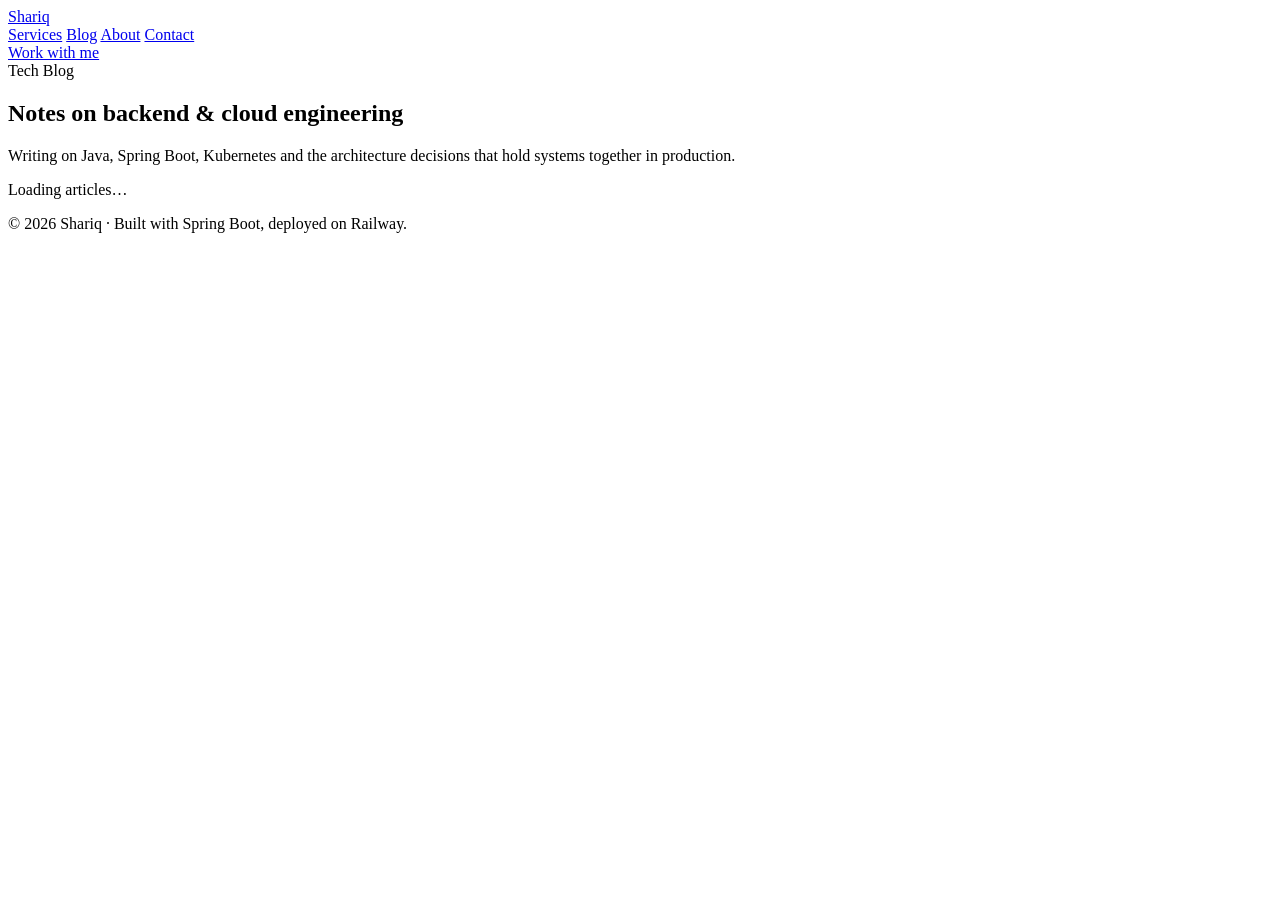
==== src/main/resources/static/blog.html @ 06a90dbd "Add tech blog section with Medium/dev.to-style listing and reader Adds a blog feature: a preview sec" ====
<!DOCTYPE html>
<html lang="en">
<head>
<meta charset="UTF-8">
<meta name="viewport" content="width=device-width, initial-scale=1.0">
<title>Tech Blog — Shariq</title>
<meta name="description" content="Articles on backend engineering, Spring Boot, Kubernetes and cloud infrastructure.">
<link rel="preconnect" href="https://fonts.googleapis.com">
<link rel="preconnect" href="https://fonts.gstatic.com" crossorigin>
<link href="https://fonts.googleapis.com/css2?family=Inter:wght@400;500;600;700;800&display=swap" rel="stylesheet">
<link rel="stylesheet" href="/css/styles.css">
</head>
<body>

<header class="site-header">
  <div class="container header-inner">
    <a href="/index.html#top" class="logo">Shariq</a>
    <nav class="nav-links">
      <a href="/index.html#services">Services</a>
      <a href="/blog.html" class="active">Blog</a>
      <a href="/index.html#about">About</a>
      <a href="/index.html#contact">Contact</a>
    </nav>
    <a href="/index.html#contact" class="btn btn-small btn-primary">Work with me</a>
  </div>
</header>

<main>
  <section class="blog-page-header">
    <div class="container">
      <span class="eyebrow">Tech Blog</span>
      <h1>Notes on backend &amp; cloud engineering</h1>
      <p class="hero-sub">
        Writing on Java, Spring Boot, Kubernetes and the architecture decisions that hold
        systems together in production.
      </p>
      <div class="tag-filter" id="tag-filter"></div>
    </div>
  </section>

  <section class="blog-listing">
    <div class="container">
      <div class="blog-grid" id="blog-grid">
        <p class="blog-loading">Loading articles&hellip;</p>
      </div>
    </div>
  </section>
</main>

<footer class="site-footer">
  <div class="container">
    <p>&copy; <span id="year"></span> Shariq · Built with Spring Boot, deployed on Railway.</p>
  </div>
</footer>

<script src="/js/blog.js"></script>
<script>document.getElementById('year').textContent = new Date().getFullYear();</script>
</body>
</html>
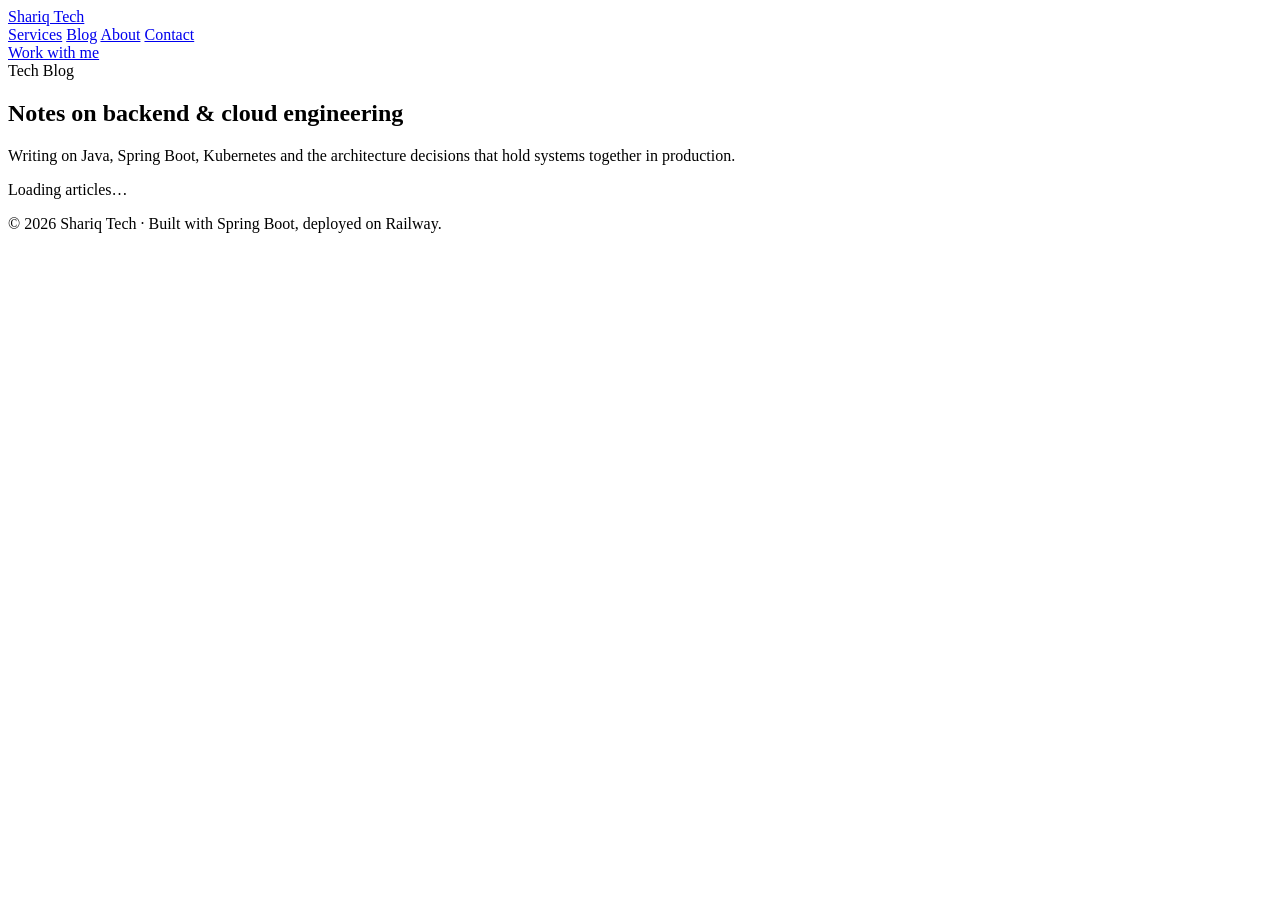
==== commit b8e03cfc: "Add portrait photo to About section and rebrand to Shariq Tech Places the profile photo alongside th" ====
--- a/src/main/resources/static/blog.html
+++ b/src/main/resources/static/blog.html
@@ -3,7 +3,7 @@
 <head>
 <meta charset="UTF-8">
 <meta name="viewport" content="width=device-width, initial-scale=1.0">
-<title>Tech Blog — Shariq</title>
+<title>Tech Blog — Shariq Tech</title>
 <meta name="description" content="Articles on backend engineering, Spring Boot, Kubernetes and cloud infrastructure.">
 <link rel="preconnect" href="https://fonts.googleapis.com">
 <link rel="preconnect" href="https://fonts.gstatic.com" crossorigin>
@@ -14,7 +14,7 @@
 
 <header class="site-header">
   <div class="container header-inner">
-    <a href="/index.html#top" class="logo">Shariq</a>
+    <a href="/index.html#top" class="logo">Shariq Tech</a>
     <nav class="nav-links">
       <a href="/index.html#services">Services</a>
       <a href="/blog.html" class="active">Blog</a>
@@ -49,7 +49,7 @@
 
 <footer class="site-footer">
   <div class="container">
-    <p>&copy; <span id="year"></span> Shariq · Built with Spring Boot, deployed on Railway.</p>
+    <p>&copy; <span id="year"></span> Shariq Tech · Built with Spring Boot, deployed on Railway.</p>
   </div>
 </footer>
 
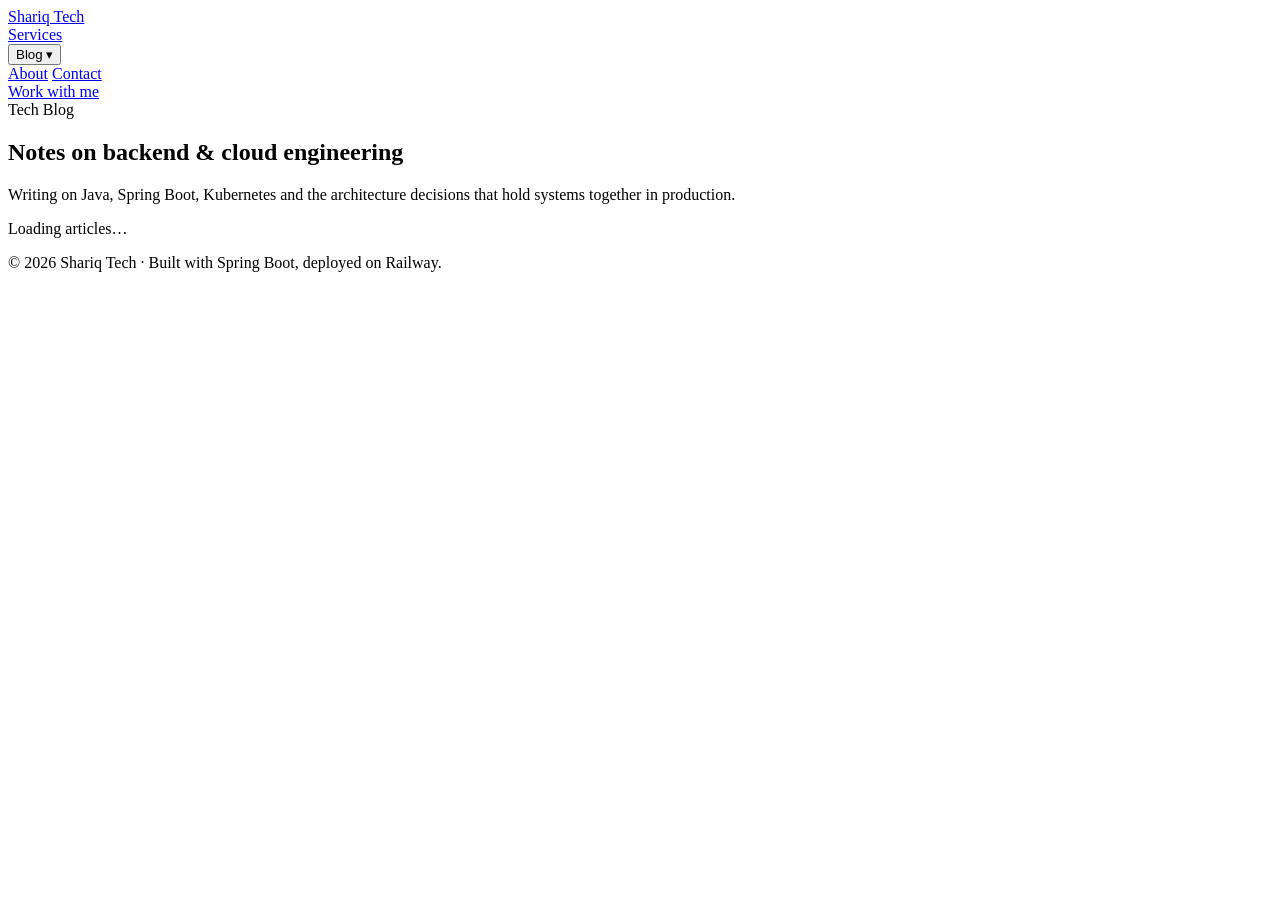
==== commit 860e604c: "Add blog topic menu to nav and drop energy sector mention The nav "Blog" item is now a dropdown list" ====
--- a/src/main/resources/static/blog.html
+++ b/src/main/resources/static/blog.html
@@ -17,7 +17,12 @@
     <a href="/index.html#top" class="logo">Shariq Tech</a>
     <nav class="nav-links">
       <a href="/index.html#services">Services</a>
-      <a href="/blog.html" class="active">Blog</a>
+      <div class="nav-dropdown">
+        <button type="button" class="nav-dropdown-toggle active" aria-expanded="false" aria-haspopup="true">
+          Blog <span class="caret" aria-hidden="true">&#9662;</span>
+        </button>
+        <div class="nav-dropdown-menu" id="blog-topics"></div>
+      </div>
       <a href="/index.html#about">About</a>
       <a href="/index.html#contact">Contact</a>
     </nav>
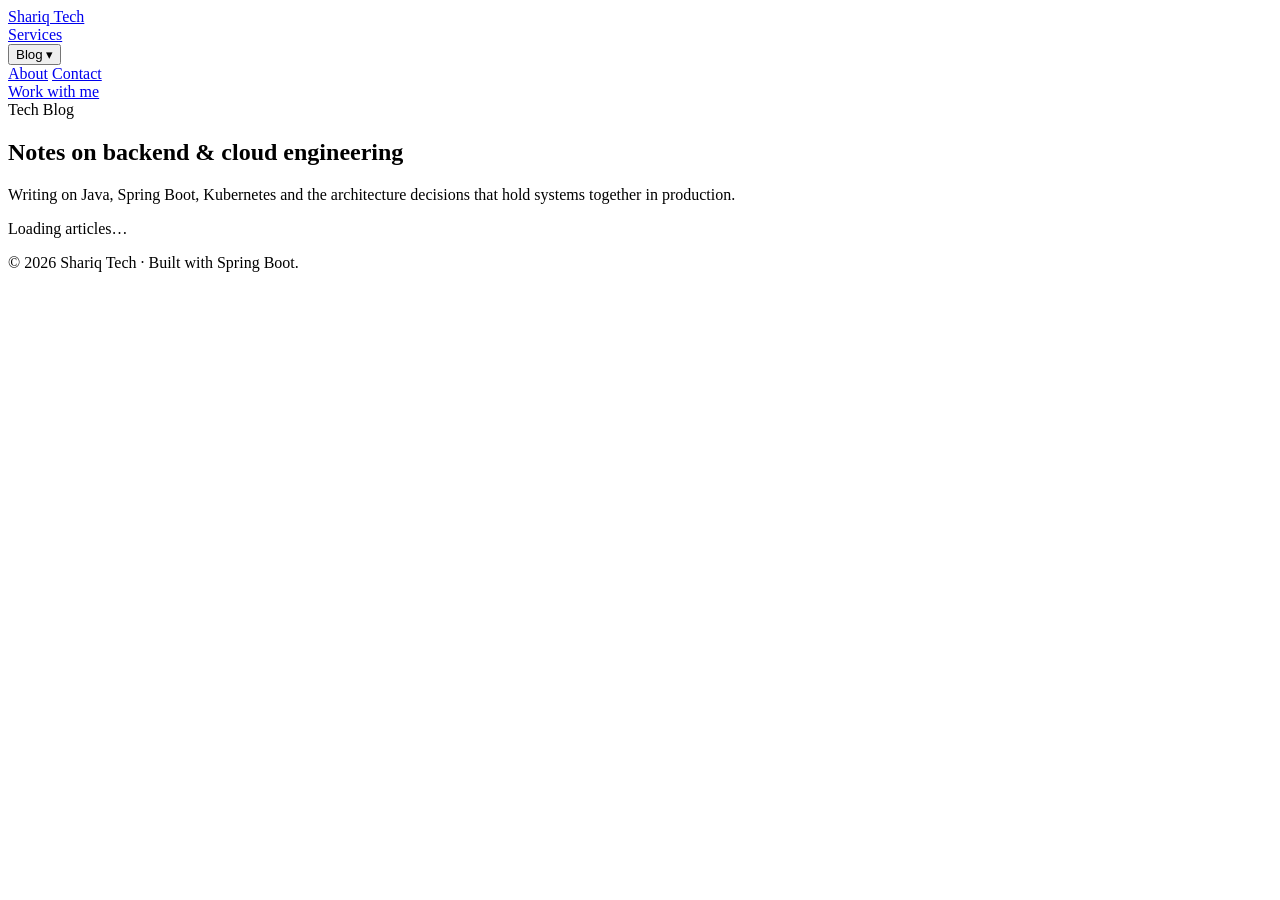
==== commit 76c46b3d: "Remove hosting provider mention from the footer Co-Authored-By: Claude Opus 5 <noreply@anthropic.com" ====
--- a/src/main/resources/static/blog.html
+++ b/src/main/resources/static/blog.html
@@ -54,7 +54,7 @@
 
 <footer class="site-footer">
   <div class="container">
-    <p>&copy; <span id="year"></span> Shariq Tech · Built with Spring Boot, deployed on Railway.</p>
+    <p>&copy; <span id="year"></span> Shariq Tech · Built with Spring Boot.</p>
   </div>
 </footer>
 
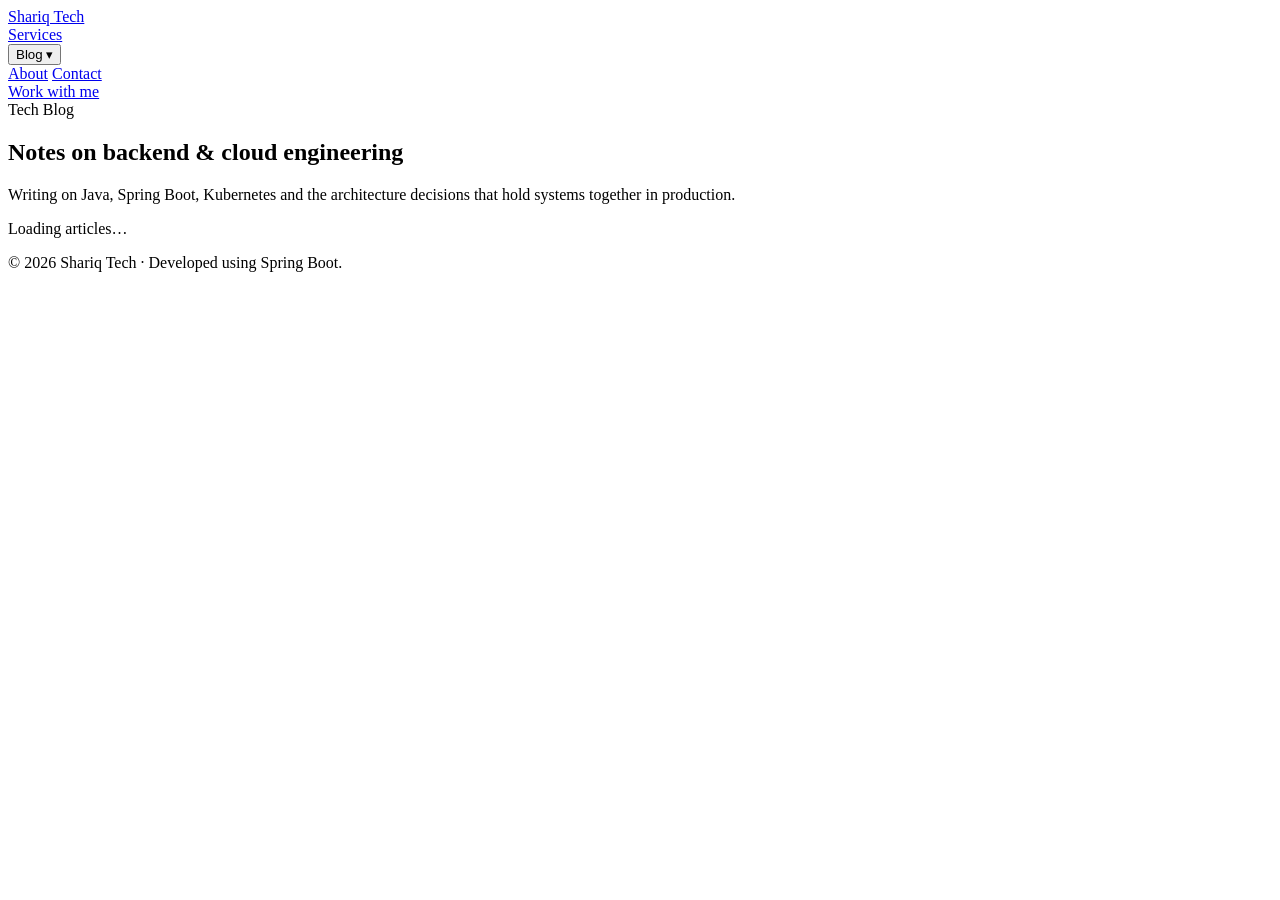
==== commit 8debd798: "Reword footer to "Developed using Spring Boot" Co-Authored-By: Claude Opus 5 <noreply@anthropic.com>" ====
--- a/src/main/resources/static/blog.html
+++ b/src/main/resources/static/blog.html
@@ -54,7 +54,7 @@
 
 <footer class="site-footer">
   <div class="container">
-    <p>&copy; <span id="year"></span> Shariq Tech · Built with Spring Boot.</p>
+    <p>&copy; <span id="year"></span> Shariq Tech · Developed using Spring Boot.</p>
   </div>
 </footer>
 
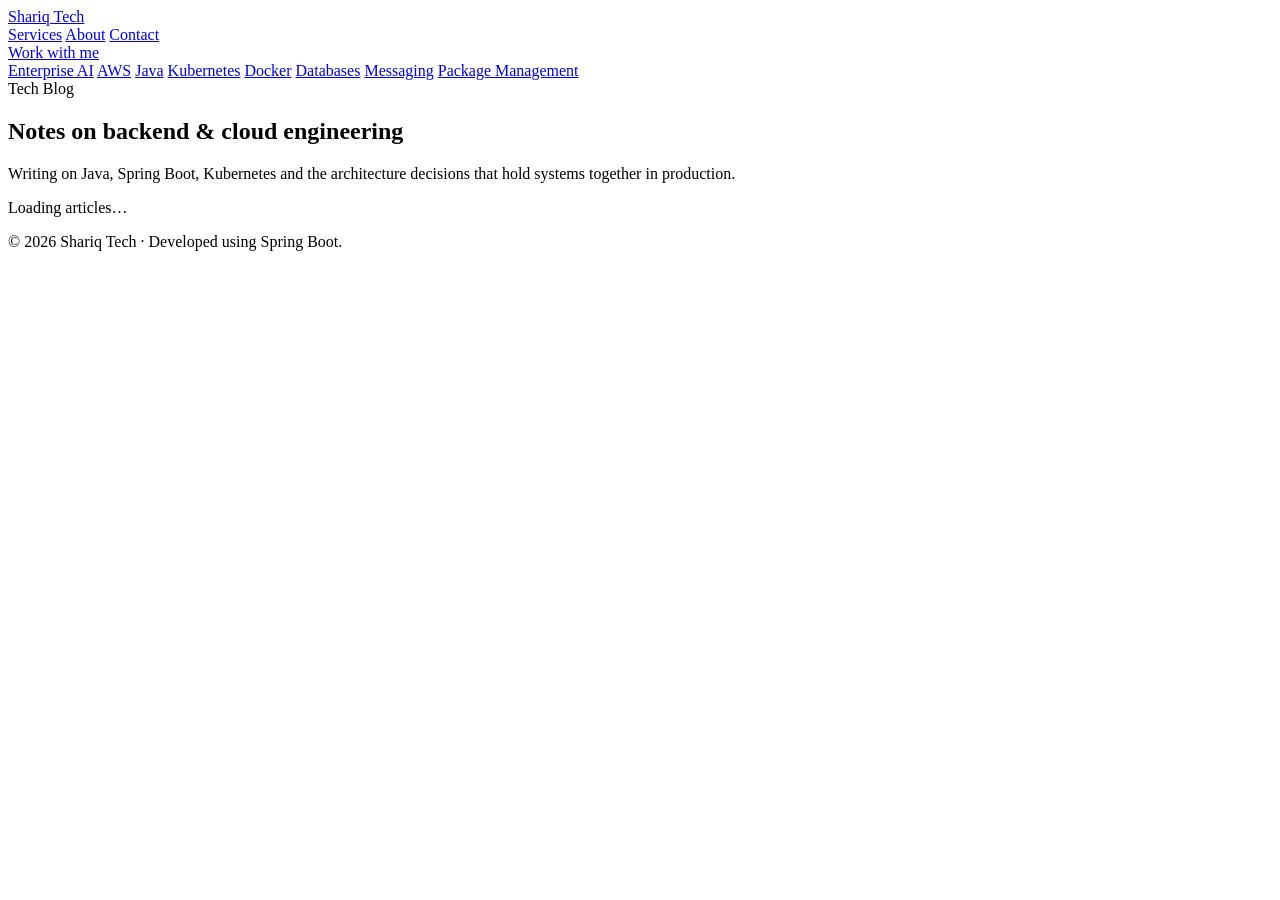
==== commit 9b30635a: "Put tech topics directly in the menu bar, each with its own endpoint Replaces the Blog dropdown with" ====
--- a/src/main/resources/static/blog.html
+++ b/src/main/resources/static/blog.html
@@ -17,17 +17,23 @@
     <a href="/index.html#top" class="logo">Shariq Tech</a>
     <nav class="nav-links">
       <a href="/index.html#services">Services</a>
-      <div class="nav-dropdown">
-        <button type="button" class="nav-dropdown-toggle active" aria-expanded="false" aria-haspopup="true">
-          Blog <span class="caret" aria-hidden="true">&#9662;</span>
-        </button>
-        <div class="nav-dropdown-menu" id="blog-topics"></div>
-      </div>
       <a href="/index.html#about">About</a>
       <a href="/index.html#contact">Contact</a>
     </nav>
     <a href="/index.html#contact" class="btn btn-small btn-primary">Work with me</a>
   </div>
+  <nav class="topic-bar" aria-label="Topics">
+    <div class="container topic-bar-inner">
+      <a href="/topic.html?topic=enterprise-ai">Enterprise AI</a>
+      <a href="/topic.html?topic=aws">AWS</a>
+      <a href="/topic.html?topic=java">Java</a>
+      <a href="/topic.html?topic=kubernetes">Kubernetes</a>
+      <a href="/topic.html?topic=docker">Docker</a>
+      <a href="/topic.html?topic=databases">Databases</a>
+      <a href="/topic.html?topic=messaging">Messaging</a>
+      <a href="/topic.html?topic=package-management">Package Management</a>
+    </div>
+  </nav>
 </header>
 
 <main>
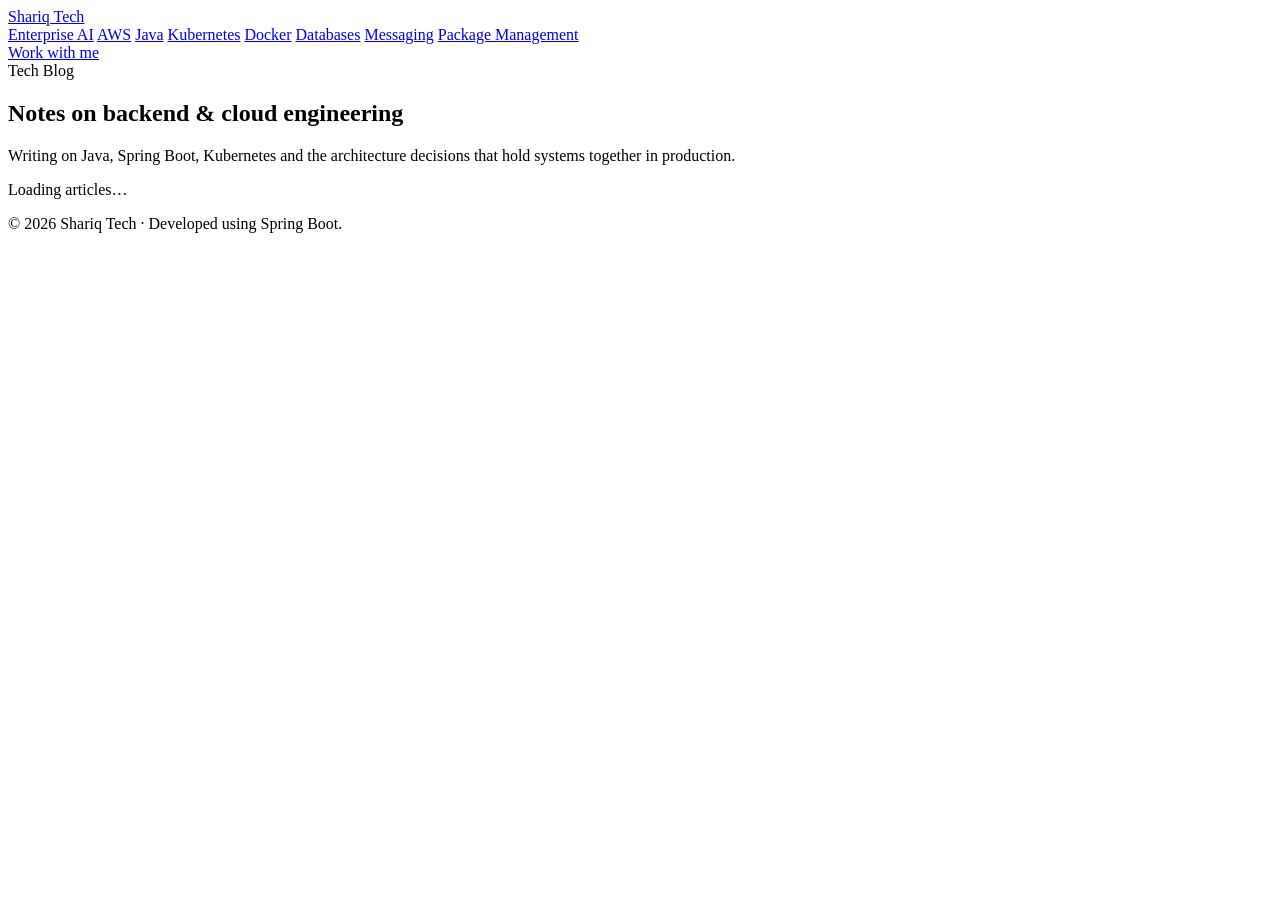
==== commit 23827fef: "Make the tech topics the menu bar itself Removes Services, About, Certifications and Contact from th" ====
--- a/src/main/resources/static/blog.html
+++ b/src/main/resources/static/blog.html
@@ -16,24 +16,17 @@
   <div class="container header-inner">
     <a href="/index.html#top" class="logo">Shariq Tech</a>
     <nav class="nav-links">
-      <a href="/index.html#services">Services</a>
-      <a href="/index.html#about">About</a>
-      <a href="/index.html#contact">Contact</a>
+      <a href="/enterprise-ai">Enterprise AI</a>
+      <a href="/aws">AWS</a>
+      <a href="/java">Java</a>
+      <a href="/kubernetes">Kubernetes</a>
+      <a href="/docker">Docker</a>
+      <a href="/databases">Databases</a>
+      <a href="/messaging">Messaging</a>
+      <a href="/package-management">Package Management</a>
     </nav>
     <a href="/index.html#contact" class="btn btn-small btn-primary">Work with me</a>
   </div>
-  <nav class="topic-bar" aria-label="Topics">
-    <div class="container topic-bar-inner">
-      <a href="/topic.html?topic=enterprise-ai">Enterprise AI</a>
-      <a href="/topic.html?topic=aws">AWS</a>
-      <a href="/topic.html?topic=java">Java</a>
-      <a href="/topic.html?topic=kubernetes">Kubernetes</a>
-      <a href="/topic.html?topic=docker">Docker</a>
-      <a href="/topic.html?topic=databases">Databases</a>
-      <a href="/topic.html?topic=messaging">Messaging</a>
-      <a href="/topic.html?topic=package-management">Package Management</a>
-    </div>
-  </nav>
 </header>
 
 <main>
